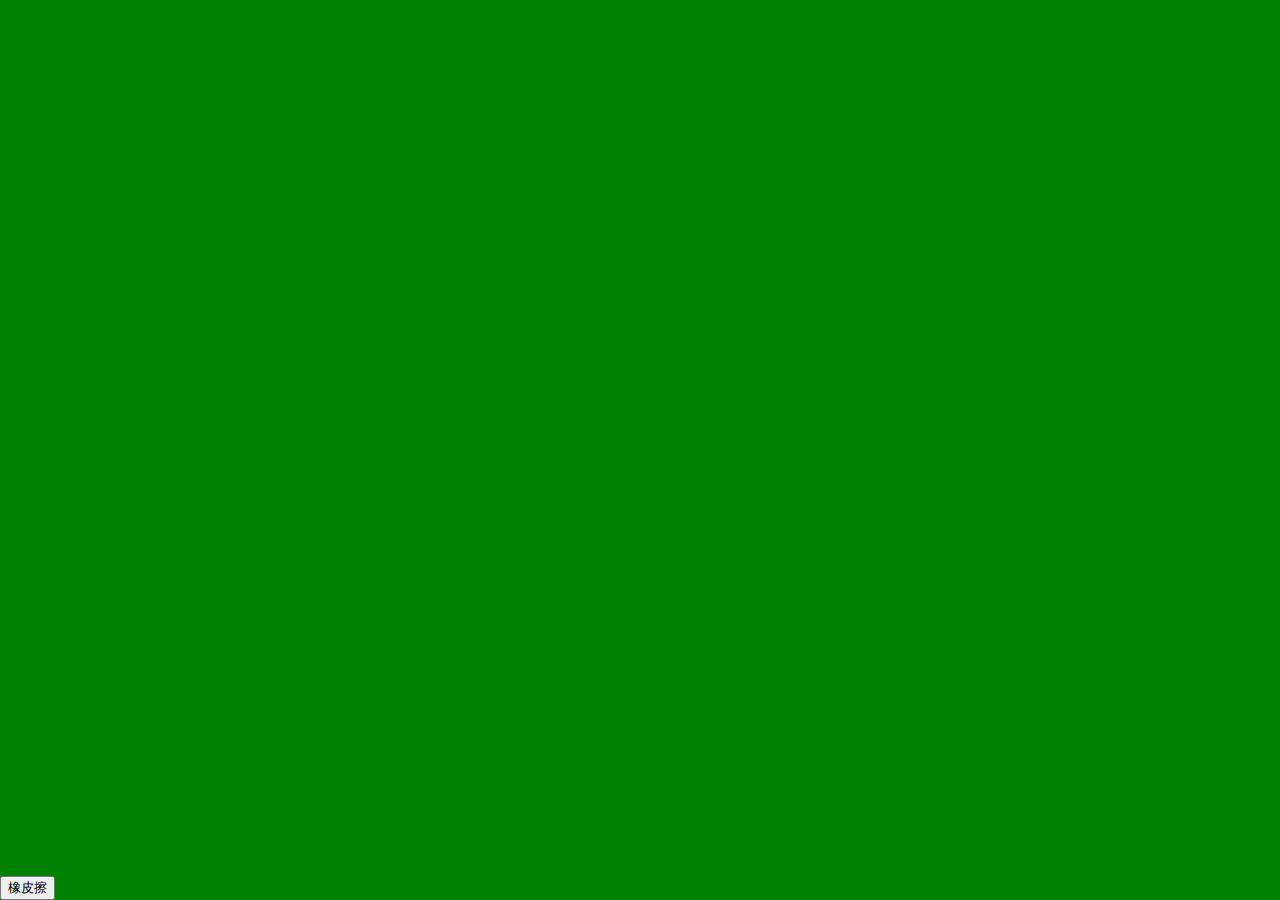
==== canvas/index.html @ 8ebd6f9d "整合" ====
<!DOCTYPE html>
<html lang="en">

<head>
    <meta charset="UTF-8">
    <meta name="viewport" content="width=device-width, initial-scale=1.0">
    <meta http-equiv="X-UA-Compatible" content="ie=edge">
    <link rel="stylesheet" href="style.css">
    <title>画板</title>
</head>

<body>
    <canvas id="xxx" width="300" height="300"></canvas>
    <div id="actions" class="actions">
        <button id="eraser">橡皮擦</button>
        <button id="brush">画笔</button>
    </div>
    <script>
        var yyy = document.getElementById('xxx');
        var context = yyy.getContext('2d');

        autoSetCanvasSize(yyy);

        listenToMouse(yyy);

        var eraserEnabled = false;
        //鼠标点击切换画笔和橡皮擦
        eraser.onclick = function(){
            eraserEnabled = true;
            actions.className = 'actions x';

        }
        brush.onclick = function(){
            eraserEnabled = false;
            actions.className = 'actions';
        }
        //自动设置画布尺寸
        function autoSetCanvasSize(canvas){
            setCanvasSize();

            window.onresize = function(){
                setCanvasSize();
            }

            function setCanvasSize(){
                var pageWidth = document.documentElement.clientWidth;
                var pageHeight = document.documentElement.clientHeight;

                canvas.width = pageWidth;
                canvas.height = pageHeight;
            }
        }
        //画圈
        
        //画线
        function drawLine(x1,y1,x2,y2){
            context.beginPath();
            context.strokeStyle = 'black';
            context.moveTo(x1,y1);//起点
            context.lineWidth = 5;
            context.lineTo(x2,y2);//终点
            context.stroke();
            context.closePath();
        }

        function listenToMouse(canvas){
            var using = false;
            var lastPoint = {
                x:undefined,
                y:undefined
            }
            canvas.onmousedown = function(aaa){
                var x = aaa.clientX;
                var y = aaa.clientY;
                if(eraserEnabled){
                    using = true;
                    context.clearRect(x-20,y-20,40,40);
                }else{
                    using = true;

                    lastPoint = {
                        x:x,
                        y:y
                    }
                }
            }
            canvas.onmousemove = function(aaa){
                var x =aaa.clientX;
                var y =aaa.clientY;

                if(!using){return;}

                if(eraserEnabled){
                    context.clearRect(x-20,y-20,40,40);
                }else{
                    var newPoint = {
                        x:x,
                        y:y
                    }
                    drawLine(lastPoint.x,lastPoint.y,newPoint.x,newPoint.y);
                    lastPoint = newPoint;
                }
            }

            canvas.onmouseup = function(aaa){
                using = false;
            }
        }
    </script>
</body>

</html>
---- canvas/style.css ----
body{
    margin: 0;
}
#xxx{
    background: green;
    display: block;
}
.actions{
    position: fixed;
    bottom: 0;
    left: 0;

}
.actions > #brush{
    display: none;
}
.actions.x > #brush{
    display: inline-block;
}
.actions.x > #eraser{
    display: none;
}
#canvas{
    background: red;
    height: 100vh;
    position: relative;
}
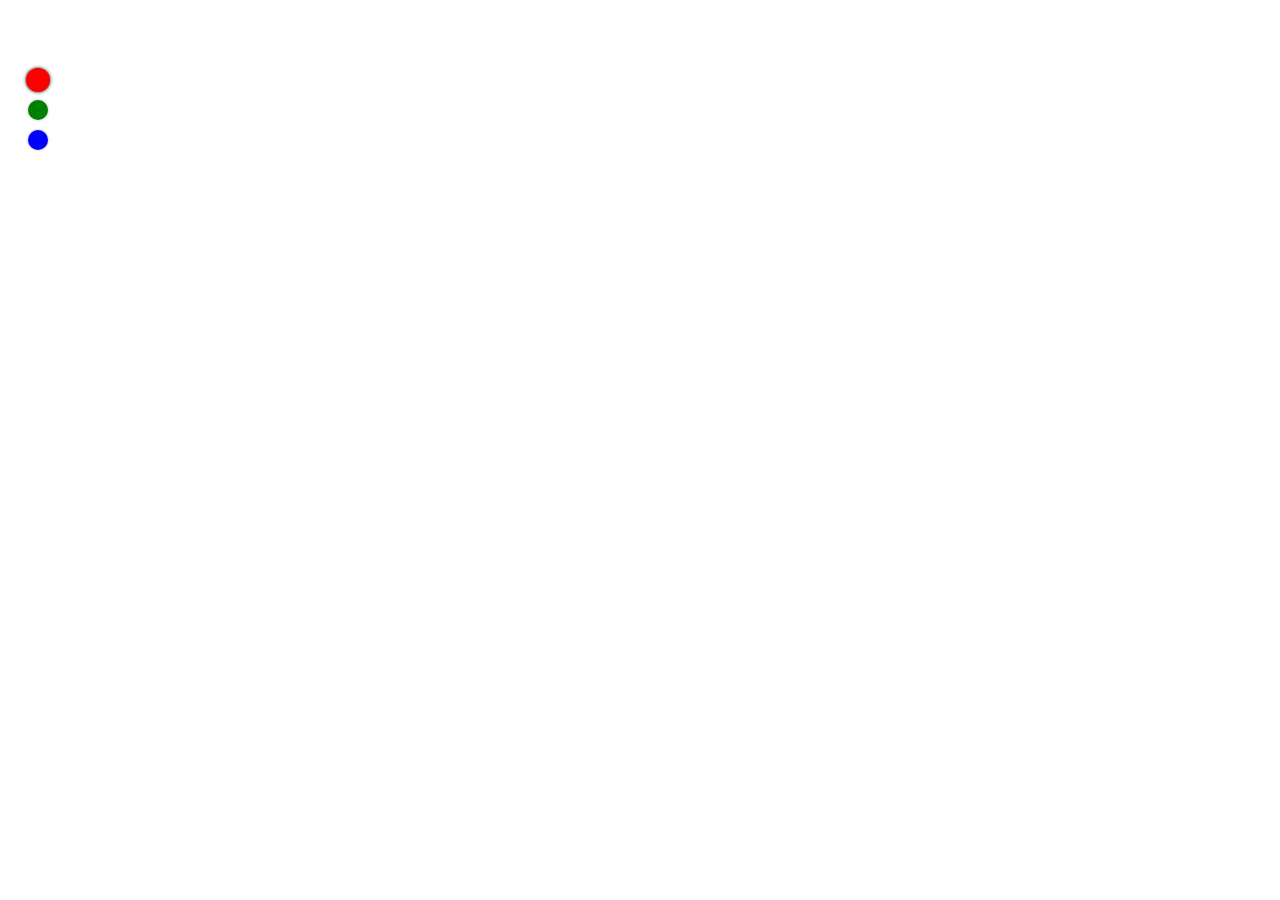
==== commit ff2bd009: "画笔可选颜色" ====
--- a/canvas/index.html
+++ b/canvas/index.html
@@ -5,6 +5,7 @@
     <meta charset="UTF-8">
     <meta name="viewport" content="width=device-width, initial-scale=1.0">
     <meta http-equiv="X-UA-Compatible" content="ie=edge">
+    <script src="//at.alicdn.com/t/font_876825_36wqbhjz39n.js"></script>
     <link rel="stylesheet" href="style.css">
     <title>画板</title>
 </head>
@@ -12,37 +13,67 @@
 <body>
     <canvas id="xxx" width="300" height="300"></canvas>
     <div id="actions" class="actions">
-        <button id="eraser">橡皮擦</button>
-        <button id="brush">画笔</button>
+        <svg class="icon active" id="pen">
+            <use xlink:href="#icon-pen"></use>
+        </svg>
+        <svg class="icon" id="eraser">
+            <use xlink:href="#icon-eraser"></use>
+        </svg>
     </div>
+    <ol class="colors">
+        <li id='red' class="red active"></li>
+        <li id='green' class="green"></li>
+        <li id='blue' class="blue"></li>
+
+    </ol>
     <script>
         var yyy = document.getElementById('xxx');
         var context = yyy.getContext('2d');
 
         autoSetCanvasSize(yyy);
 
-        listenToMouse(yyy);
+        listenToUser(yyy);
 
         var eraserEnabled = false;
         //鼠标点击切换画笔和橡皮擦
-        eraser.onclick = function(){
+        eraser.onclick = function () {
             eraserEnabled = true;
-            actions.className = 'actions x';
-
+            eraser.classList.add('active');
+            pen.classList.remove('active');
         }
-        brush.onclick = function(){
+        pen.onclick = function () {
             eraserEnabled = false;
-            actions.className = 'actions';
+            pen.classList.add('active');
+            eraser.classList.remove('active');
+        }
+        //点击切换颜色
+        red.onclick = function () {
+            context.strokeStyle = 'red';
+            red.classList.add('active');
+            green.classList.remove('active');
+            blue.classList.remove('active');
+        }
+        green.onclick = function () {
+            context.strokeStyle = 'green';
+            red.classList.remove('active');
+            green.classList.add('active');
+            blue.classList.remove('active');
+        }
+        blue.onclick = function () {
+            context.strokeStyle = 'blue';
+            red.classList.remove('active');
+            green.classList.remove('active');
+            blue.classList.add('active');
         }
         //自动设置画布尺寸
-        function autoSetCanvasSize(canvas){
+        function autoSetCanvasSize(canvas) {
             setCanvasSize();
 
-            window.onresize = function(){
+            window.onresize = function () {
                 setCanvasSize();
             }
 
-            function setCanvasSize(){
+            function setCanvasSize() {
                 var pageWidth = document.documentElement.clientWidth;
                 var pageHeight = document.documentElement.clientHeight;
 
@@ -51,59 +82,101 @@
             }
         }
         //画圈
-        
+        function drawCircle(x, y, radius) {
+            context.beginPath();
+            context.arc(x, y, radius, 0, Math.PI * 2);
+            context.fill();
+        }
         //画线
-        function drawLine(x1,y1,x2,y2){
+        function drawLine(x1, y1, x2, y2) {
             context.beginPath();
-            context.strokeStyle = 'black';
-            context.moveTo(x1,y1);//起点
-            context.lineWidth = 5;
-            context.lineTo(x2,y2);//终点
+            context.moveTo(x1, y1);//起点
+            context.lineWidth = 5;//设置线的粗细
+            context.lineTo(x2, y2);//终点
             context.stroke();
             context.closePath();
         }
 
-        function listenToMouse(canvas){
+        function listenToUser(canvas) {
             var using = false;
             var lastPoint = {
-                x:undefined,
-                y:undefined
+                x: undefined,
+                y: undefined
             }
-            canvas.onmousedown = function(aaa){
-                var x = aaa.clientX;
-                var y = aaa.clientY;
-                if(eraserEnabled){
+            //特性检测用户设备
+            if (document.body.ontouchstart !== undefined) {
+                //触屏设备
+                canvas.ontouchstart = function (aaa) {
+                    var x = aaa.touches[0].clientX;
+                    var y = aaa.touches[0].clientY;
                     using = true;
-                    context.clearRect(x-20,y-20,40,40);
-                }else{
-                    using = true;
-
-                    lastPoint = {
-                        x:x,
-                        y:y
+                    if (eraserEnabled) {
+                        context.clearRect(x - 20, y - 20, 40, 40);
+                    } else {
+                        lastPoint = {
+                            x: x,
+                            y: y
+                        }
                     }
                 }
-            }
-            canvas.onmousemove = function(aaa){
-                var x =aaa.clientX;
-                var y =aaa.clientY;
+                canvas.ontouchmove = function (aaa) {
+                    var x = aaa.touches[0].clientX;
+                    var y = aaa.touches[0].clientY;
+                    if (!using) { return; }
 
-                if(!using){return;}
+                    if (eraserEnabled) {
+                        context.clearRect(x - 20, y - 20, 40, 40);
+                    } else {
+                        var newPoint = {
+                            x: x,
+                            y: y
+                        }
+                        drawLine(lastPoint.x, lastPoint.y, newPoint.x, newPoint.y);
+                        lastPoint = newPoint;
+                    }
+                }
 
-                if(eraserEnabled){
-                    context.clearRect(x-20,y-20,40,40);
-                }else{
-                    var newPoint = {
-                        x:x,
-                        y:y
+                canvas.ontouchend = function (aaa) {
+                    using = false;
+                }
+            } else {
+                //PC端设备
+                canvas.onmousedown = function (aaa) {
+                    var x = aaa.clientX;
+                    var y = aaa.clientY;
+                    if (eraserEnabled) {
+                        using = true;
+                        context.clearRect(x - 20, y - 20, 40, 40);
+                    } else {
+                        using = true;
+
+                        lastPoint = {
+                            x: x,
+                            y: y
+                        }
                     }
-                    drawLine(lastPoint.x,lastPoint.y,newPoint.x,newPoint.y);
-                    lastPoint = newPoint;
                 }
-            }
+                canvas.onmousemove = function (aaa) {
+                    var x = aaa.clientX;
+                    var y = aaa.clientY;
 
-            canvas.onmouseup = function(aaa){
-                using = false;
+                    if (!using) { return; }
+
+                    if (eraserEnabled) {
+                        context.clearRect(x - 20, y - 20, 40, 40);
+                    } else {
+                        var newPoint = {
+                            x: x,
+                            y: y
+                        }
+                        drawLine(lastPoint.x, lastPoint.y, newPoint.x, newPoint.y);
+                        lastPoint = newPoint;
+                    }
+                }
+
+                canvas.onmouseup = function (aaa) {
+                    using = false;
+                }
             }
         }
     </script>
--- a/canvas/style.css
+++ b/canvas/style.css
@@ -1,27 +1,61 @@
 body{
     margin: 0;
 }
+ul,ol{
+    list-style: none;
+    margin:0;
+    padding: 0;
+}
+.icon {
+    width: 1em; height: 1em;
+    vertical-align: -0.15em;
+    fill: currentColor;
+    overflow: hidden;
+ }
 #xxx{
-    background: green;
+    background: white;
     display: block;
 }
 .actions{
     position: fixed;
-    bottom: 0;
+    top: 0;
     left: 0;
+    padding: 20px;
+}
+.actions svg{
+    width:1.5em;
+    height: 1.5em;
+    transition: all 0.3s;
+    margin:0 10px;
+}
+.actions svg.active{
+    fill: red;
+    transform: scale(1.2);
+}
+.colors{
+    position: fixed;
+    top: 60px;
+    left: 28px;
+}
+.colors > li{
+    width: 20px;
+    height: 20px;
+    box-shadow: 0 0 3px rgba(0, 0, 0, 0.3);
+    margin: 10px 0;
+    border-radius: 50%;
+    transition: all 0.3s;
+}
+.colors > li.red{
+    background: red;
+}
+.colors > li.blue{
+    background: blue;
+}
+.colors > li.green{
+    background: green;
+}
+.colors > li.active{
+    box-shadow: 0 0 3px rgba(0, 0, 0, 0.95);
+    transform: scale(1.2);
 
 }
-.actions > #brush{
-    display: none;
-}
-.actions.x > #brush{
-    display: inline-block;
-}
-.actions.x > #eraser{
-    display: none;
-}
-#canvas{
-    background: red;
-    height: 100vh;
-    position: relative;
-}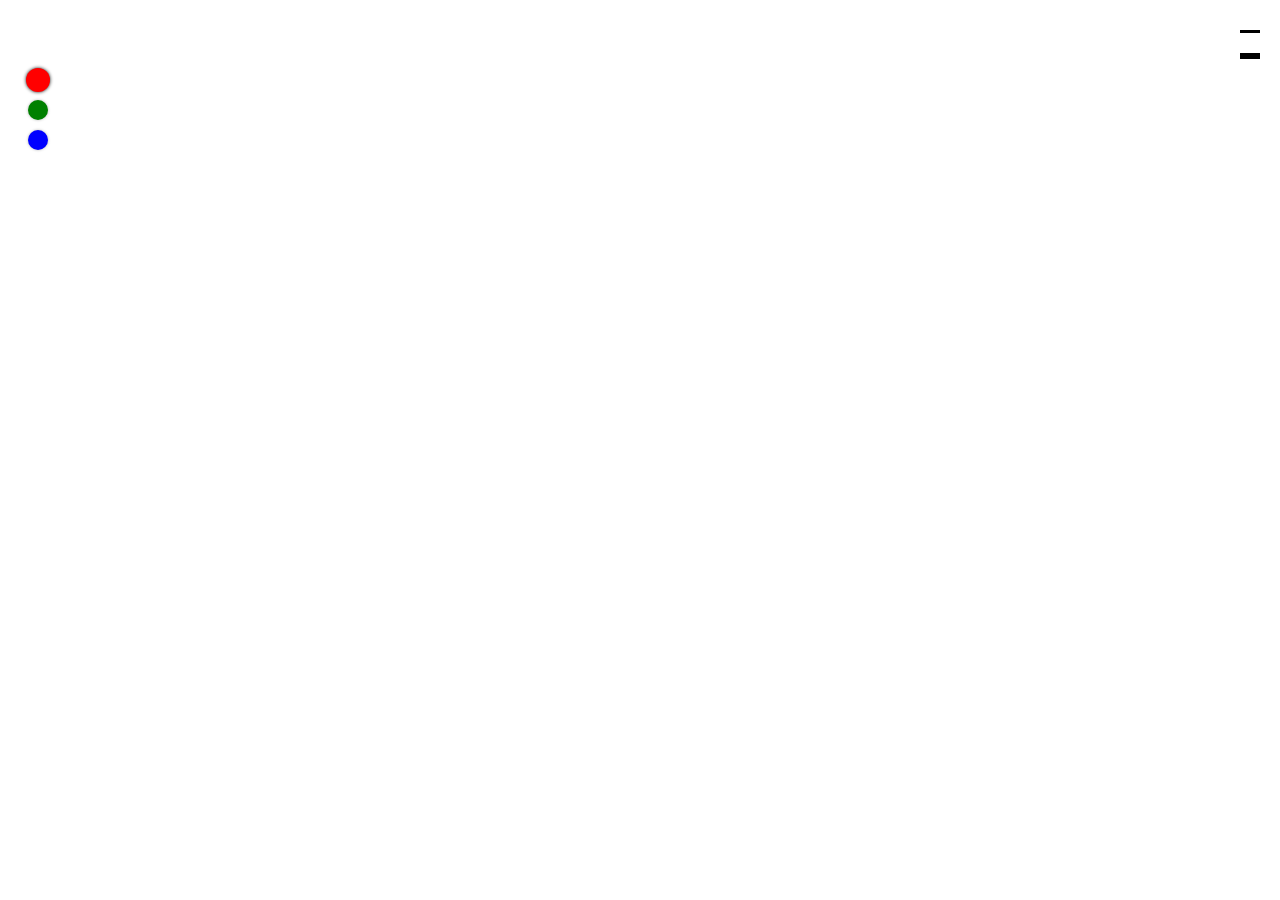
==== commit 3e7b07a9: "下载 、画笔粗细" ====
--- a/canvas/index.html
+++ b/canvas/index.html
@@ -5,7 +5,7 @@
     <meta charset="UTF-8">
     <meta name="viewport" content="width=device-width, initial-scale=1.0">
     <meta http-equiv="X-UA-Compatible" content="ie=edge">
-    <script src="//at.alicdn.com/t/font_876825_36wqbhjz39n.js"></script>
+    <script src="//at.alicdn.com/t/font_876825_o0yg8tov63g.js"></script>
     <link rel="stylesheet" href="style.css">
     <title>画板</title>
 </head>
@@ -19,16 +19,26 @@
         <svg class="icon" id="eraser">
             <use xlink:href="#icon-eraser"></use>
         </svg>
+        <svg class="icon" id="clear">
+            <use xlink:href="#icon-clearup"></use>
+        </svg>
+        <svg class="icon" id="download">
+            <use xlink:href="#icon-xiazai"></use>
+        </svg>
     </div>
     <ol class="colors">
         <li id='red' class="red active"></li>
         <li id='green' class="green"></li>
         <li id='blue' class="blue"></li>
-
+    </ol>
+    <ol class="sizes">
+        <li class="thin" id="thin"></li>
+        <li class="thick" id="thick"></li>
     </ol>
     <script>
         var yyy = document.getElementById('xxx');
         var context = yyy.getContext('2d');
+        var lineWidth = 5;
 
         autoSetCanvasSize(yyy);
 
@@ -65,6 +75,26 @@
             green.classList.remove('active');
             blue.classList.add('active');
         }
+        //设置画笔粗细  清除整个画布
+        thin.onclick = function(){
+            lineWidth = 5;
+        }
+        thick.onclick = function(){
+            lineWidth = 8;
+        }
+        clear.onclick = function(){
+            context.clearRect(0,0,yyy.width,yyy.height);
+        }
+        //下载画布
+        download.onclick = function(){
+            var url = yyy.toDataURL('image/png');
+            var a = document.createElement('a');
+            document.body.appendChild(a);
+            a.href = url;
+            a.download = '我的画布';
+            a.target = '_blank';
+            a.click();
+        }
         //自动设置画布尺寸
         function autoSetCanvasSize(canvas) {
             setCanvasSize();
@@ -91,7 +121,7 @@
         function drawLine(x1, y1, x2, y2) {
             context.beginPath();
             context.moveTo(x1, y1);//起点
-            context.lineWidth = 5;//设置线的粗细
+            context.lineWidth = lineWidth;//设置线的粗细
             context.lineTo(x2, y2);//终点
             context.stroke();
             context.closePath();
--- a/canvas/style.css
+++ b/canvas/style.css
@@ -1,5 +1,6 @@
 body{
     margin: 0;
+    overflow: hidden;/* 禁止触摸时屏幕滚动 */
 }
 ul,ol{
     list-style: none;
@@ -59,3 +60,21 @@
     transform: scale(1.2);
 
 }
+.sizes {
+    position: fixed;
+    top: 10px;
+    right: 20px;
+}
+.sizes > li{
+    margin: 20px 0;
+}
+.sizes > .thin{
+    height: 0;
+    width: 20px;
+    border-top: 3px solid black;
+}
+.sizes > .thick{
+    height: 0;
+    width: 20px;
+    border-top: 6px solid black;
+}